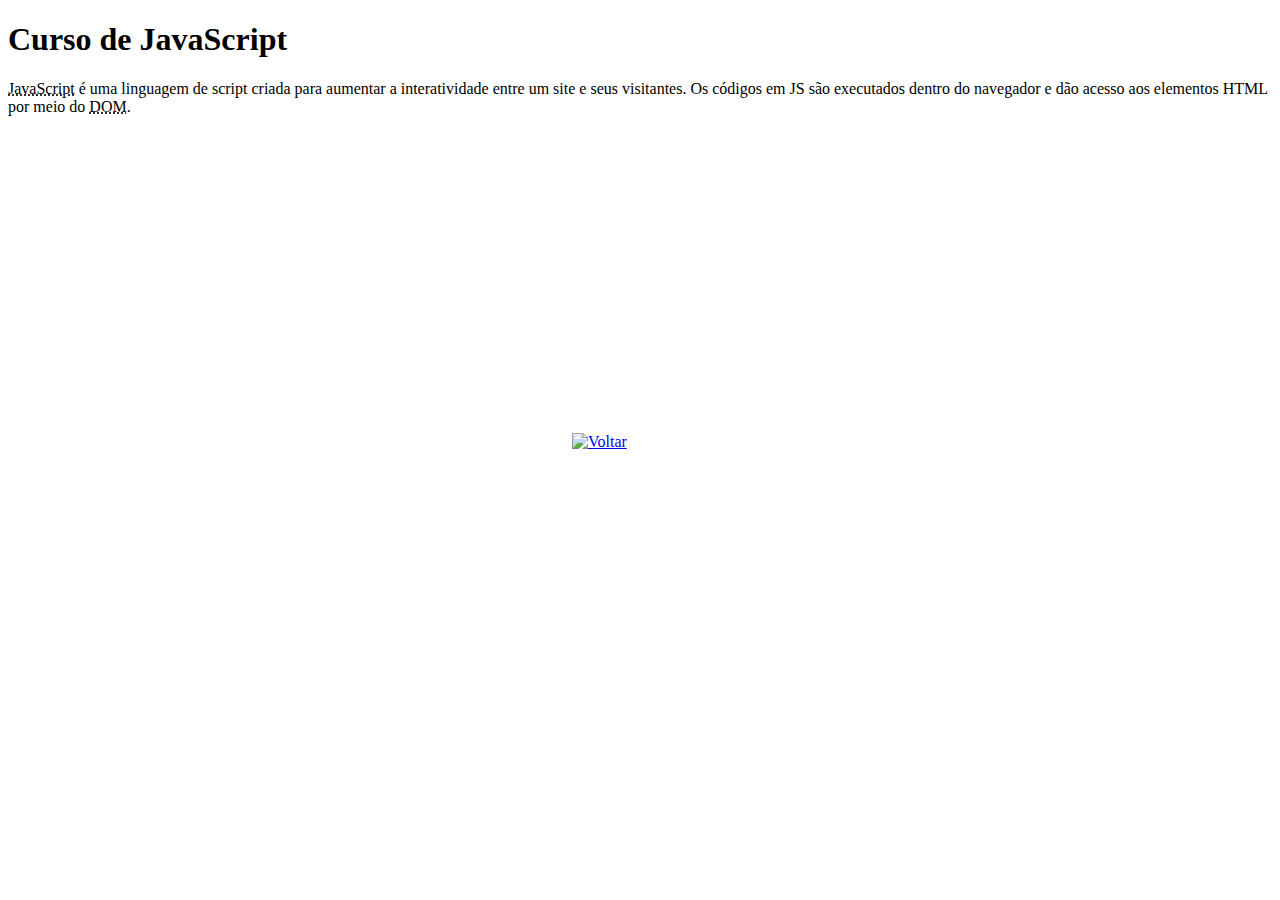
==== curso-js.html @ 15780f96 "Atualizado" ====
<!DOCTYPE html>
<html lang="pt-br">
<head>
    <meta charset="UTF-8">
    <meta http-equiv="X-UA-Compatible" content="IE=edge">
    <meta name="viewport" content="width=device-width, initial-scale=1.0">
    <title>Curso de JavaScript</title>
    <link rel="stylesheet" href="estilos/style.css">
</head>
<body>
    <main>
        <header>
            <h1>Curso de JavaScript</h1>
        </header>
        <article>
            <p><abbr title="JavaScript">JavaScript</abbr> é uma linguagem de script criada para aumentar a interatividade entre um site e seus visitantes. Os códigos em JS são executados dentro do navegador e dão acesso aos elementos HTML por meio do <abbr title="Document Object Model">DOM</abbr>.</p>

            <iframe width="560" height="315" src="https://www.youtube.com/embed/BXqUH86F-kA" frameborder="0" allow="accelerometer; autoplay; encrypted-media; gyroscope; picture-in-picture" allowfullscreen></iframe>

            <a href="index.html"><img src="Imagens/btn-back.png" alt="Voltar"></a>
        </article>
    </main>

</body>
</html>
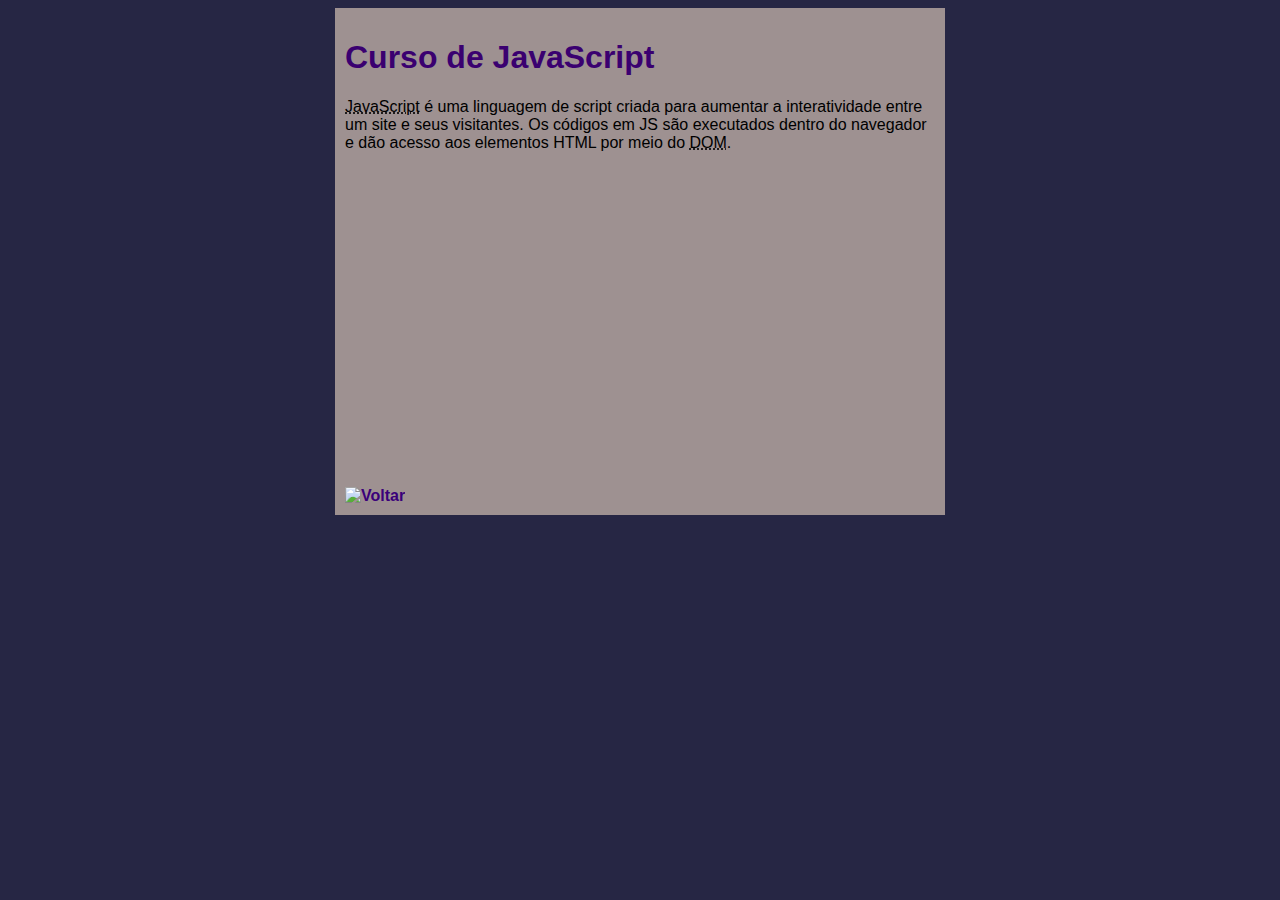
==== commit fbc569ae: "Atualizado" ====
--- a/curso-js.html
+++ b/curso-js.html
@@ -6,6 +6,7 @@
     <meta name="viewport" content="width=device-width, initial-scale=1.0">
     <title>Curso de JavaScript</title>
     <link rel="stylesheet" href="estilos/style.css">
+    <link rel="shortcut icon" href="Imagens/Icons-Study.ico" type="image/x-icon">
 </head>
 <body>
     <main>
--- a/estilos/style.css
+++ b/estilos/style.css
@@ -0,0 +1,42 @@
+* {
+    font-family: Arial, Helvetica, sans-serif;
+    font-size: 16px;
+}
+
+body {
+    background-color: #262644;
+
+}
+
+main {
+    background-color: rgb(158, 145, 145);
+    width: 590px;
+    margin: auto;
+    padding: 10px;
+    box-shadow: 3px 3px 5px rgba(0, 0, 0, 0, 0.473);
+}
+
+h1 {
+    font-size: 2em;
+    color: rgb(58, 0, 112)
+}
+
+h2 {
+    font-size: 1.5em;
+    color: rgb(58, 0, 122)
+}
+
+img.lado {
+    float: right;
+}
+
+a {
+    text-decoration: none;
+    font-weight: bold;
+    color: rgb(58, 0, 122)
+}
+
+a:hover {
+    text-decoration: underline;
+    color: rgb(58, 0, 122)
+}